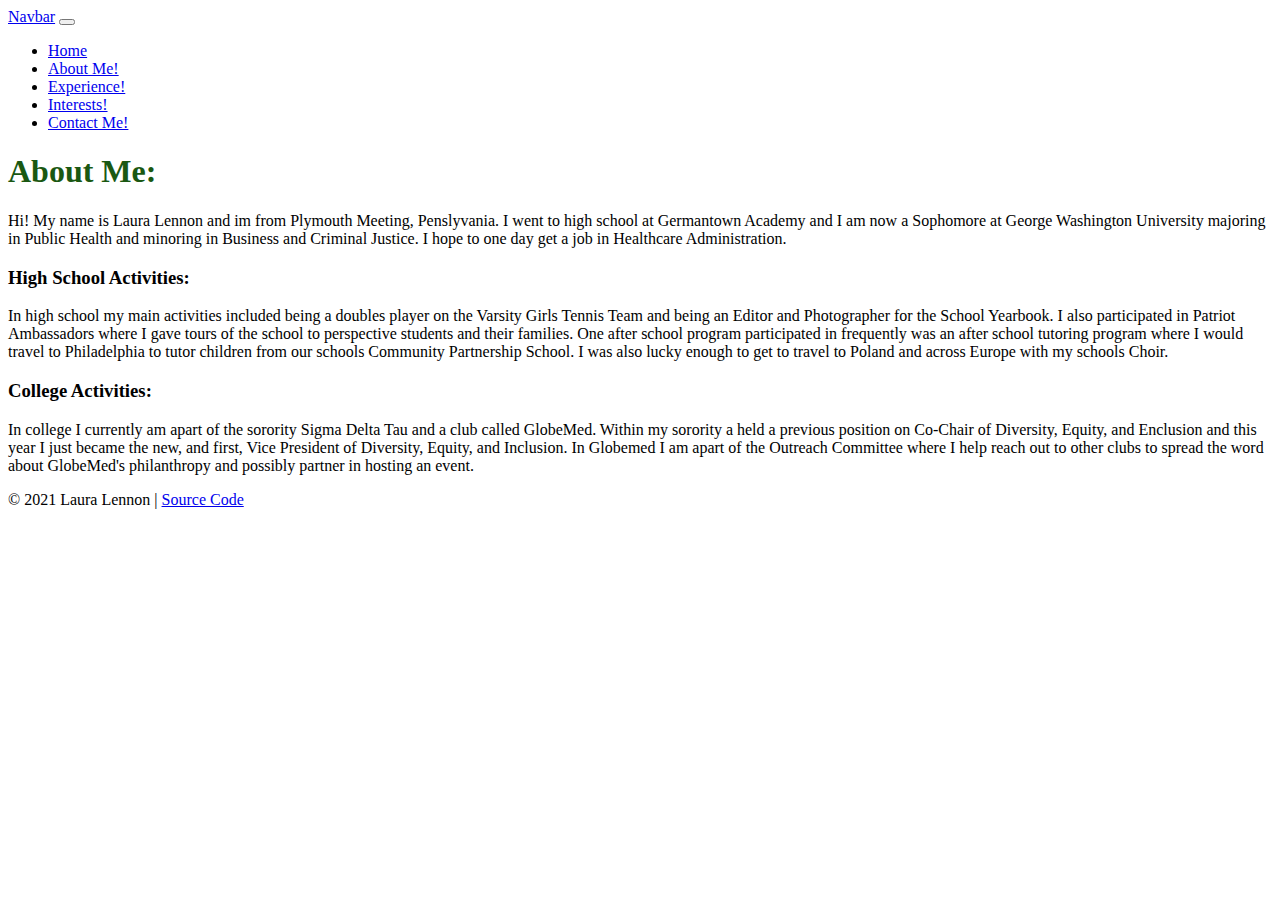
==== about.html @ 176d1797 "Changed text colors" ====
<!DOCTYPE html> 
<html>
    <head>
        <meta charset="utf-8">
        <meta name="viewport" content="width=device-width, initial-scale=1">
        <title>My Site | A website by Laura</title>
        <link rel="stylesheet" href="stylesheets/laura-style.css">
        <!-- Bootstrap CSS -->
        <link href="https://cdn.jsdelivr.net/npm/bootstrap@5.1.3/dist/css/bootstrap.min.css" rel="stylesheet" integrity="sha384-1BmE4kWBq78iYhFldvKuhfTAU6auU8tT94WrHftjDbrCEXSU1oBoqyl2QvZ6jIW3" crossorigin="anonymous">
    </head>
    <body>
        <header>
            <nav class="navbar navbar-expand-lg navbar-dark bg-success">
                <div class="container-fluid">
                  <a class="navbar-brand" href="#">Navbar</a>
                  <button class="navbar-toggler" type="button" data-bs-toggle="collapse" data-bs-target="#navbarNav" aria-controls="navbarNav" aria-expanded="false" aria-label="Toggle navigation">
                    <span class="navbar-toggler-icon"></span>
                  </button>
                  <div class="collapse navbar-collapse" id="navbarNav">
                    <ul class="navbar-nav">
                      <li class="nav-item">
                        <a class="nav-link active" aria-current="page" href="index.html">Home</a>
                      </li>
                      <li class="nav-item">
                        <a class="nav-link" href="about.html">About Me!</a>
                      </li>
                      <li class="nav-item">
                        <a class="nav-link" href="experience.html">Experience!</a>
                      </li>
                      <li class="nav-item">
                        <a class="nav-link" href="interests.html">Interests!</a>
                      </li>
                      <li class="nav-item">
                        <a class="nav-link" href="contact.html">Contact Me!</a>
                      </li>
                    </ul>
                  </div>
                </div>
              </nav>
          </header>
    </body>
</html>

<div class="page">
    <h1>About Me:</h1>
    <p>
      Hi! My name is Laura Lennon and im from Plymouth Meeting, Penslyvania. I went to high school at Germantown Academy and I am now a Sophomore at George Washington University majoring in Public Health and minoring in Business and Criminal Justice. I hope to one day get a job in Healthcare Administration. 
    </p>
    <h3>High School Activities:</h3>
    <p>
        In high school my main activities included being a doubles player on the Varsity Girls Tennis Team and being an Editor and Photographer for the School Yearbook. I also participated in Patriot Ambassadors where I gave tours of the school to perspective students and their families. One after school program participated in frequently was an after school tutoring program where I would travel to Philadelphia to tutor children from our schools Community Partnership School. I was also lucky enough to get to travel to Poland and across Europe with my schools Choir. 
    </p>
    <h3>College Activities:</h3>
    <p>
        In college I currently am apart of the sorority Sigma Delta Tau and a club called GlobeMed. Within my sorority a held a previous position on Co-Chair of Diversity, Equity, and Enclusion and this year I just became the new, and first, Vice President of Diversity, Equity, and Inclusion. In Globemed I am apart of the Outreach Committee where I help reach out to other clubs to spread the word about GlobeMed's philanthropy and possibly partner in hosting an event. 
    </p>
  </div>

  <footer>
    <p>&copy; 2021 Laura Lennon |
      <a href="https://github.com/lauralennon2/my-site">Source Code</a>
    </p>
  </footer>
  </body>
  </html>
---- stylesheets/laura-style.css ----
/* Laura's Stylesheet */

h1 {color: rgb(26, 88, 18)}
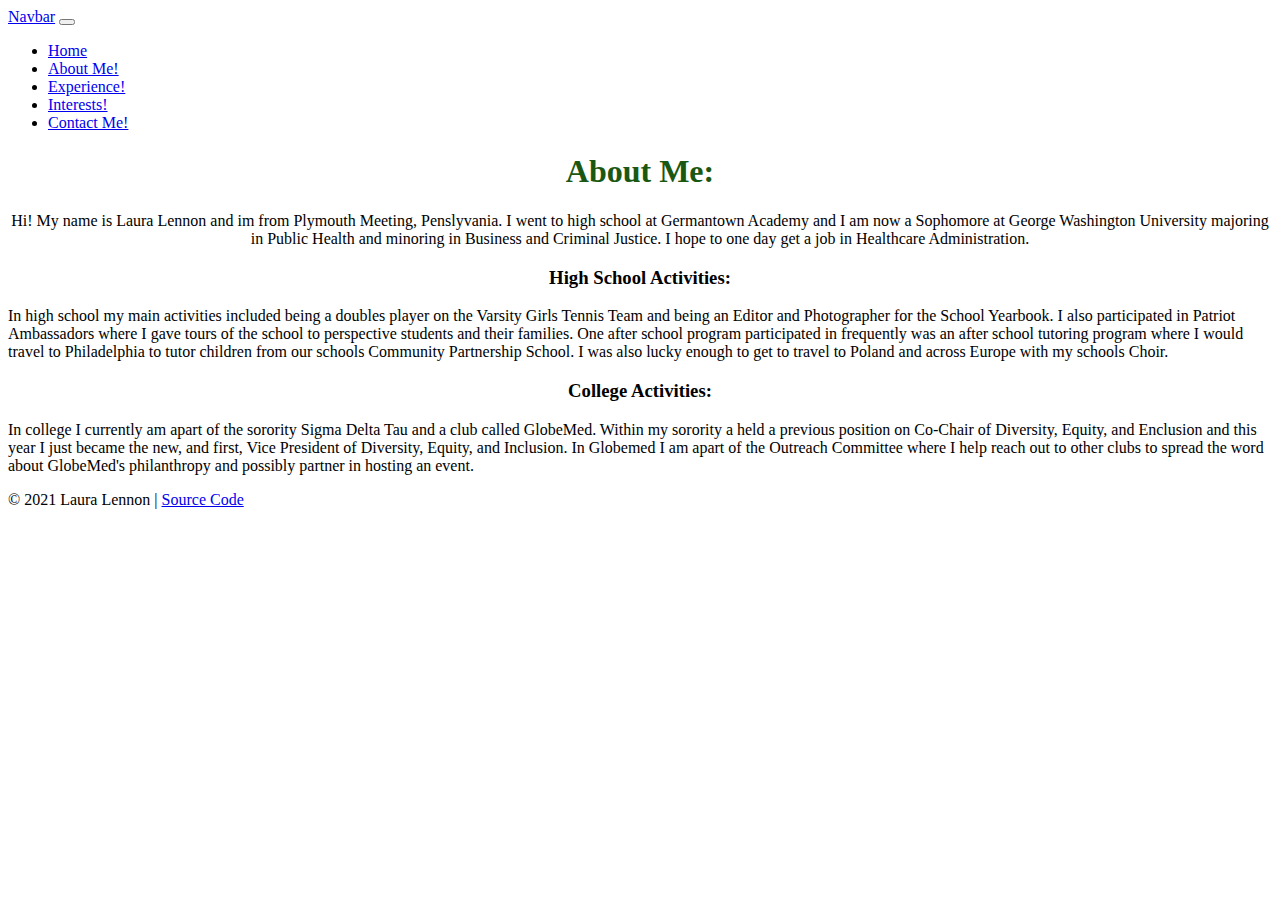
==== commit 8976cab7: "Resume spacing" ====
--- a/about.html
+++ b/about.html
@@ -42,19 +42,26 @@
 </html>
 
 <div class="page">
-    <h1>About Me:</h1>
-    <p>
+    <h1 align="center">About Me:</h1>
+    <p align="center">
       Hi! My name is Laura Lennon and im from Plymouth Meeting, Penslyvania. I went to high school at Germantown Academy and I am now a Sophomore at George Washington University majoring in Public Health and minoring in Business and Criminal Justice. I hope to one day get a job in Healthcare Administration. 
     </p>
-    <h3>High School Activities:</h3>
+
+    <div class="container">
+        <div class="row align-items-start">
+          <div class="col">
+            <h3 align="center">High School Activities:</h3>
     <p>
         In high school my main activities included being a doubles player on the Varsity Girls Tennis Team and being an Editor and Photographer for the School Yearbook. I also participated in Patriot Ambassadors where I gave tours of the school to perspective students and their families. One after school program participated in frequently was an after school tutoring program where I would travel to Philadelphia to tutor children from our schools Community Partnership School. I was also lucky enough to get to travel to Poland and across Europe with my schools Choir. 
     </p>
-    <h3>College Activities:</h3>
+          </div>
+          <div class="col">
+            <h3 align="center">College Activities:</h3>
     <p>
         In college I currently am apart of the sorority Sigma Delta Tau and a club called GlobeMed. Within my sorority a held a previous position on Co-Chair of Diversity, Equity, and Enclusion and this year I just became the new, and first, Vice President of Diversity, Equity, and Inclusion. In Globemed I am apart of the Outreach Committee where I help reach out to other clubs to spread the word about GlobeMed's philanthropy and possibly partner in hosting an event. 
     </p>
-  </div>
+          </div>
+        </div>
 
   <footer>
     <p>&copy; 2021 Laura Lennon |
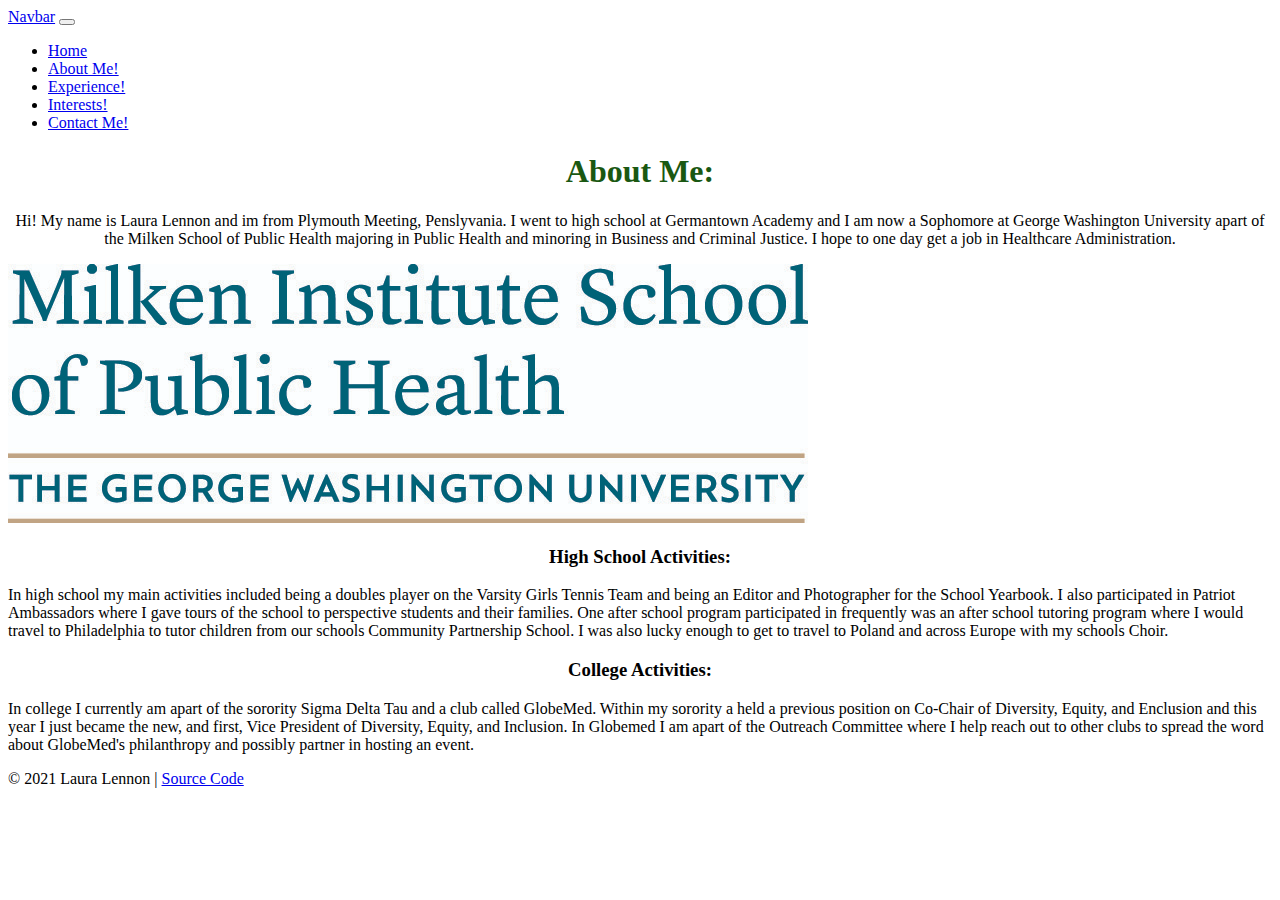
==== commit e3c5b533: "Adding Photo" ====
--- a/about.html
+++ b/about.html
@@ -44,9 +44,11 @@
 <div class="page">
     <h1 align="center">About Me:</h1>
     <p align="center">
-      Hi! My name is Laura Lennon and im from Plymouth Meeting, Penslyvania. I went to high school at Germantown Academy and I am now a Sophomore at George Washington University majoring in Public Health and minoring in Business and Criminal Justice. I hope to one day get a job in Healthcare Administration. 
+      Hi! My name is Laura Lennon and im from Plymouth Meeting, Penslyvania. I went to high school at Germantown Academy and I am now a Sophomore at George Washington University apart of the Milken School of Public Health majoring in Public Health and minoring in Business and Criminal Justice. I hope to one day get a job in Healthcare Administration. 
     </p>
-
+    <div class="text-center">
+    <img src="Milken.jpg" class="img-fluid" alt="Milken Photo">
+    </div>
     <div class="container">
         <div class="row align-items-start">
           <div class="col">
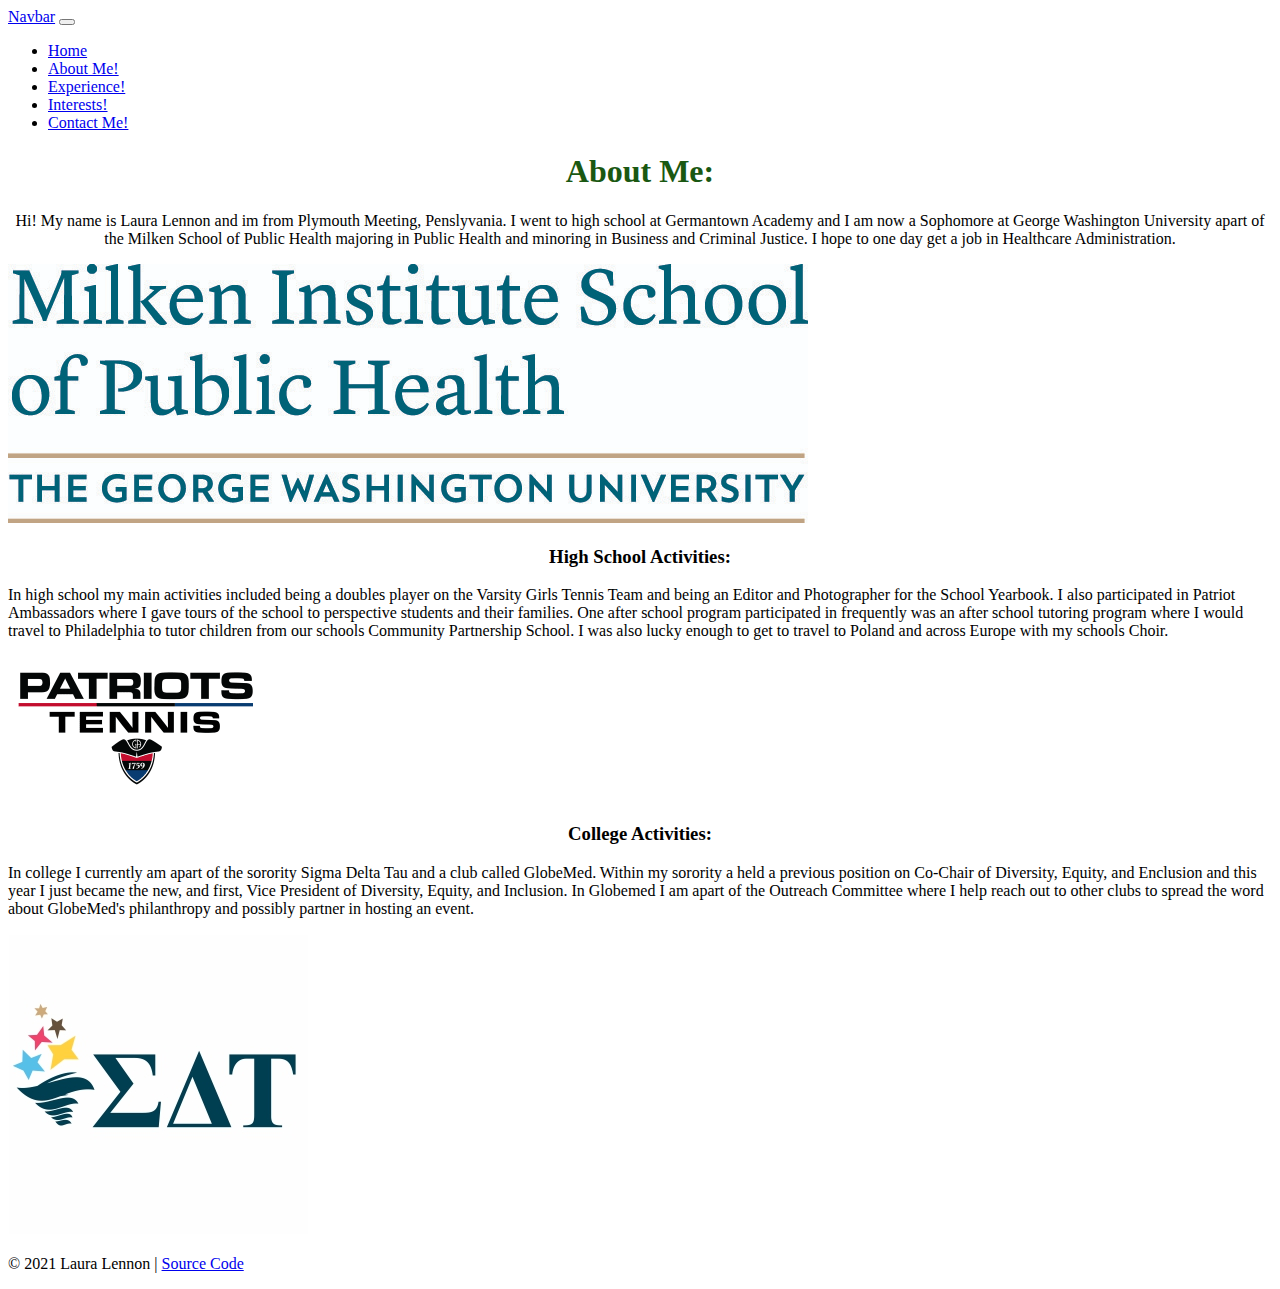
==== commit 2f2c6c76: "Added photos" ====
--- a/about.html
+++ b/about.html
@@ -56,12 +56,18 @@
     <p>
         In high school my main activities included being a doubles player on the Varsity Girls Tennis Team and being an Editor and Photographer for the School Yearbook. I also participated in Patriot Ambassadors where I gave tours of the school to perspective students and their families. One after school program participated in frequently was an after school tutoring program where I would travel to Philadelphia to tutor children from our schools Community Partnership School. I was also lucky enough to get to travel to Poland and across Europe with my schools Choir. 
     </p>
+    <div class="text-center">
+    <img src="GAtennis.png" class="col" alt="GA Tennis">
+    </div>
           </div>
           <div class="col">
             <h3 align="center">College Activities:</h3>
     <p>
         In college I currently am apart of the sorority Sigma Delta Tau and a club called GlobeMed. Within my sorority a held a previous position on Co-Chair of Diversity, Equity, and Enclusion and this year I just became the new, and first, Vice President of Diversity, Equity, and Inclusion. In Globemed I am apart of the Outreach Committee where I help reach out to other clubs to spread the word about GlobeMed's philanthropy and possibly partner in hosting an event. 
     </p>
+    <div class="text-center">
+    <img src="SDT.jpg" class="col" alt="SDT">
+    </div>
           </div>
         </div>
 
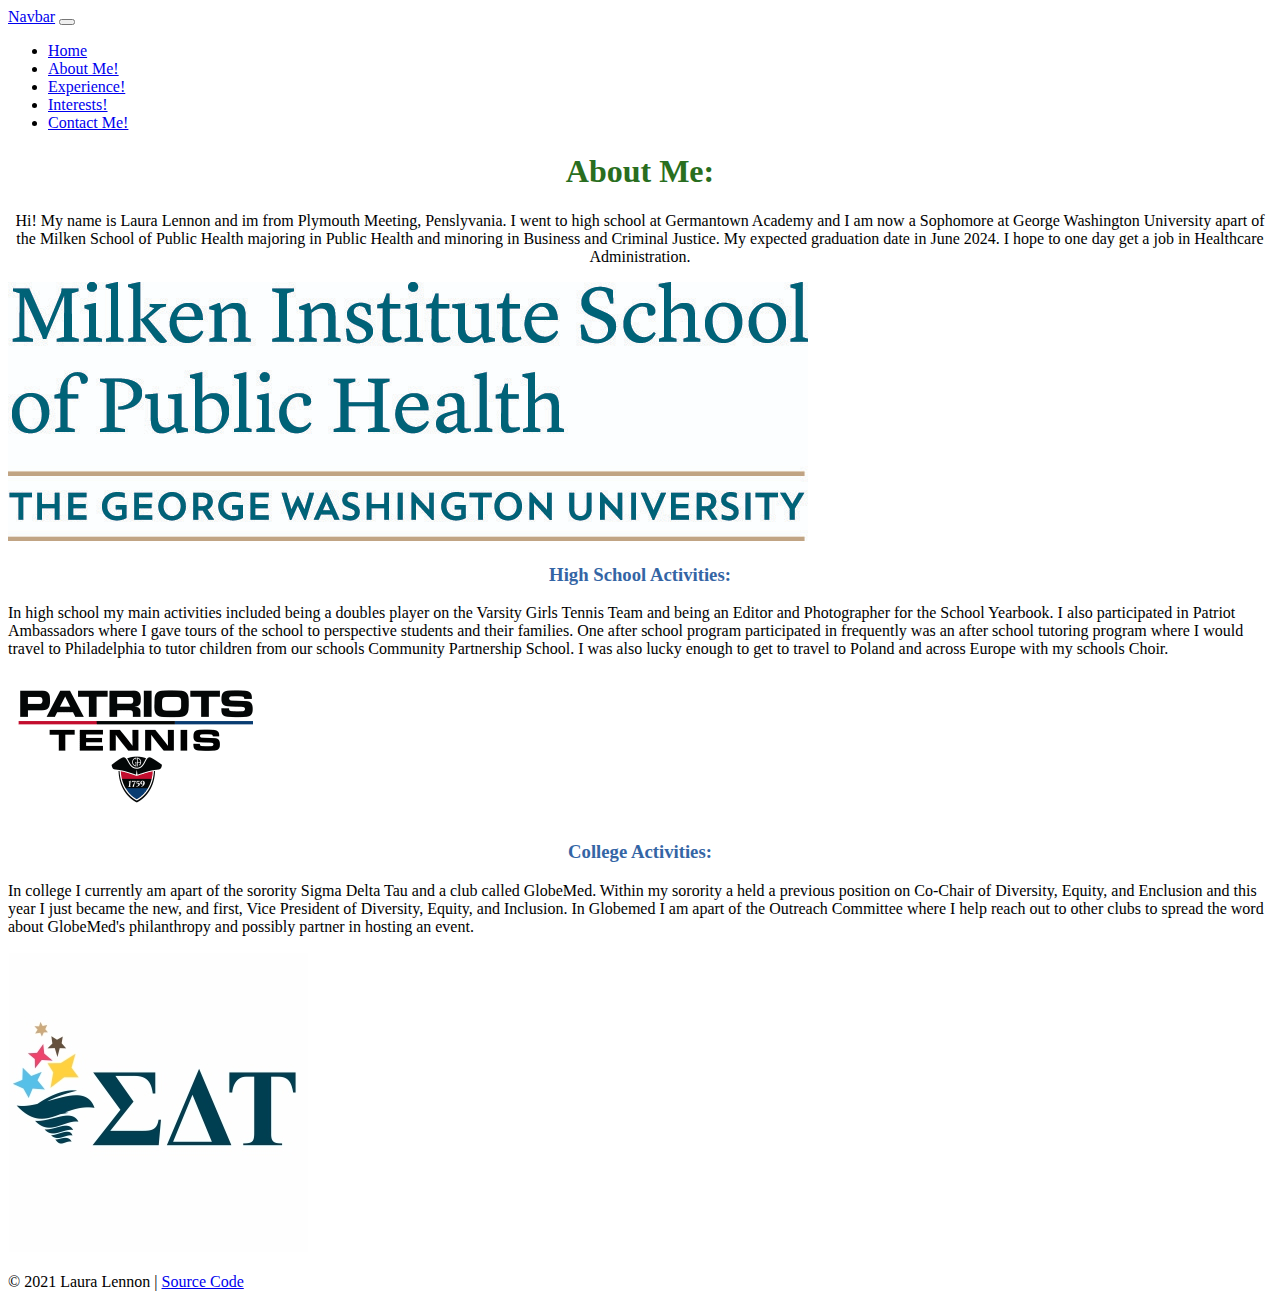
==== commit b05c13fe: "Added onto experience.html" ====
--- a/about.html
+++ b/about.html
@@ -44,7 +44,7 @@
 <div class="page">
     <h1 align="center">About Me:</h1>
     <p align="center">
-      Hi! My name is Laura Lennon and im from Plymouth Meeting, Penslyvania. I went to high school at Germantown Academy and I am now a Sophomore at George Washington University apart of the Milken School of Public Health majoring in Public Health and minoring in Business and Criminal Justice. I hope to one day get a job in Healthcare Administration. 
+      Hi! My name is Laura Lennon and im from Plymouth Meeting, Penslyvania. I went to high school at Germantown Academy and I am now a Sophomore at George Washington University apart of the Milken School of Public Health majoring in Public Health and minoring in Business and Criminal Justice. My expected graduation date in June 2024. I hope to one day get a job in Healthcare Administration. 
     </p>
     <div class="text-center">
     <img src="Milken.jpg" class="img-fluid" alt="Milken Photo">
--- a/stylesheets/laura-style.css
+++ b/stylesheets/laura-style.css
@@ -1,4 +1,5 @@
 /* Laura's Stylesheet */
 
-h1 {color: rgb(26, 88, 18)}
+h1 {color: rgb(41, 110, 32)}
 
+h3 {color:rgb(52, 101, 165)}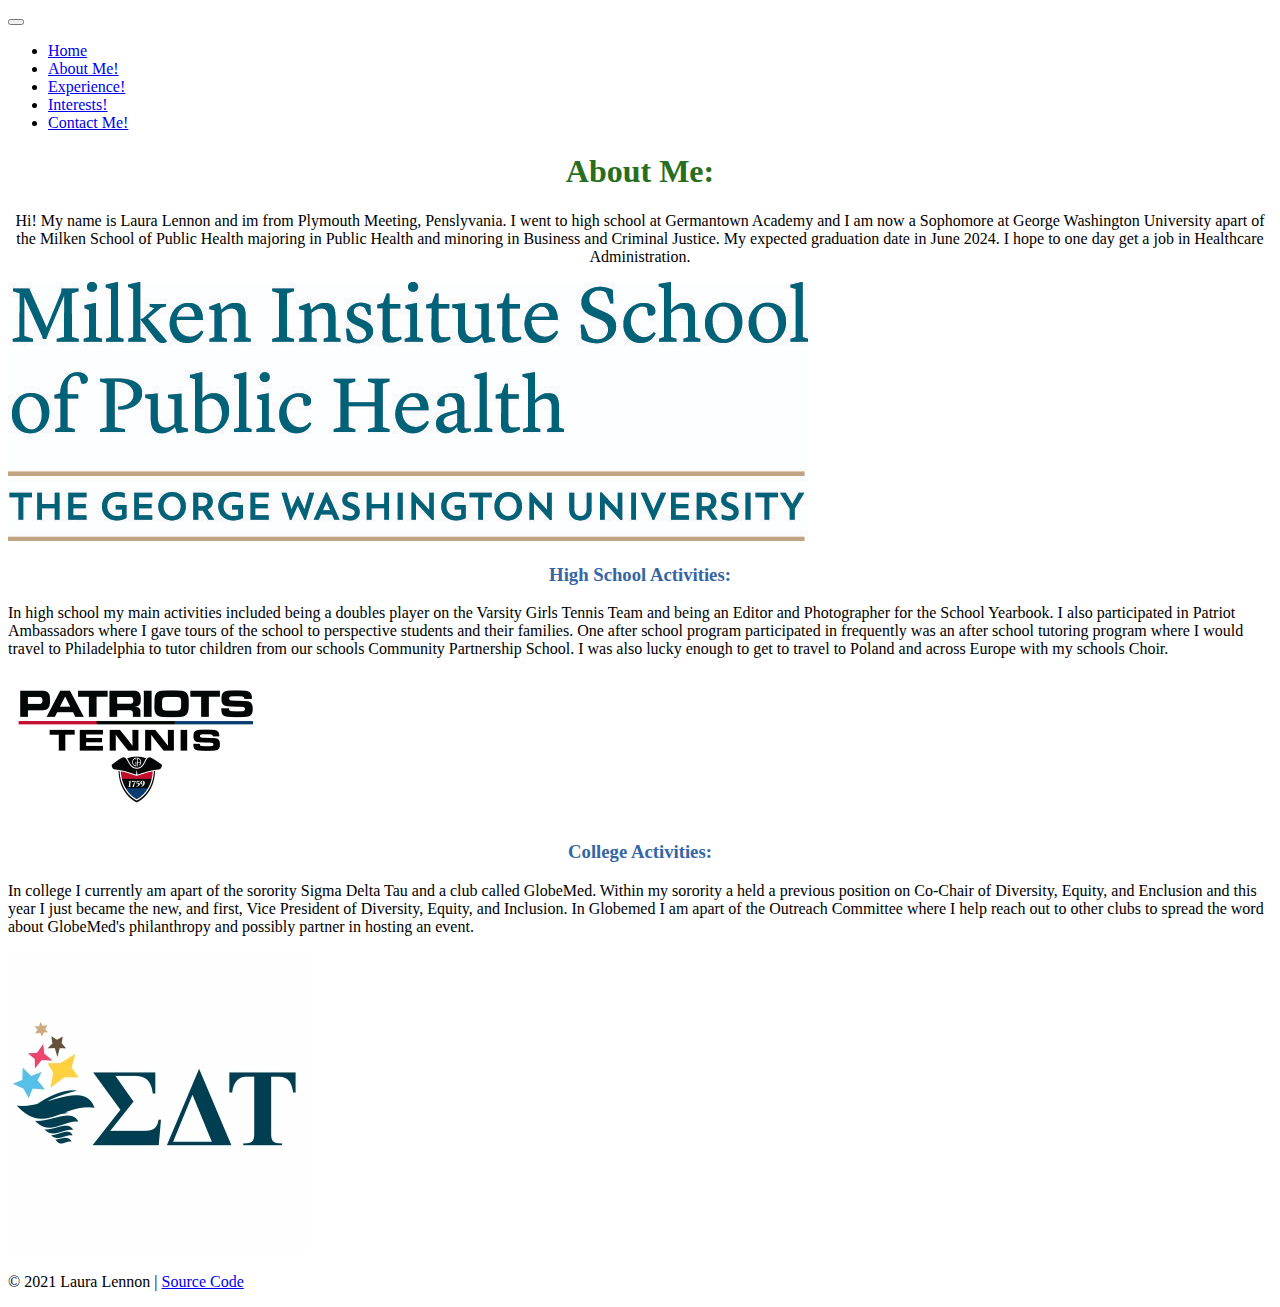
==== commit 61af2a44: "Final changes" ====
--- a/about.html
+++ b/about.html
@@ -12,7 +12,7 @@
         <header>
             <nav class="navbar navbar-expand-lg navbar-dark bg-success">
                 <div class="container-fluid">
-                  <a class="navbar-brand" href="#">Navbar</a>
+                  <a class="navbar-brand" href="#"></a>
                   <button class="navbar-toggler" type="button" data-bs-toggle="collapse" data-bs-target="#navbarNav" aria-controls="navbarNav" aria-expanded="false" aria-label="Toggle navigation">
                     <span class="navbar-toggler-icon"></span>
                   </button>
--- a/stylesheets/laura-style.css
+++ b/stylesheets/laura-style.css
@@ -2,4 +2,5 @@
 
 h1 {color: rgb(41, 110, 32)}
 
-h3 {color:rgb(52, 101, 165)}+h3 {color:rgb(52, 101, 165)}
+
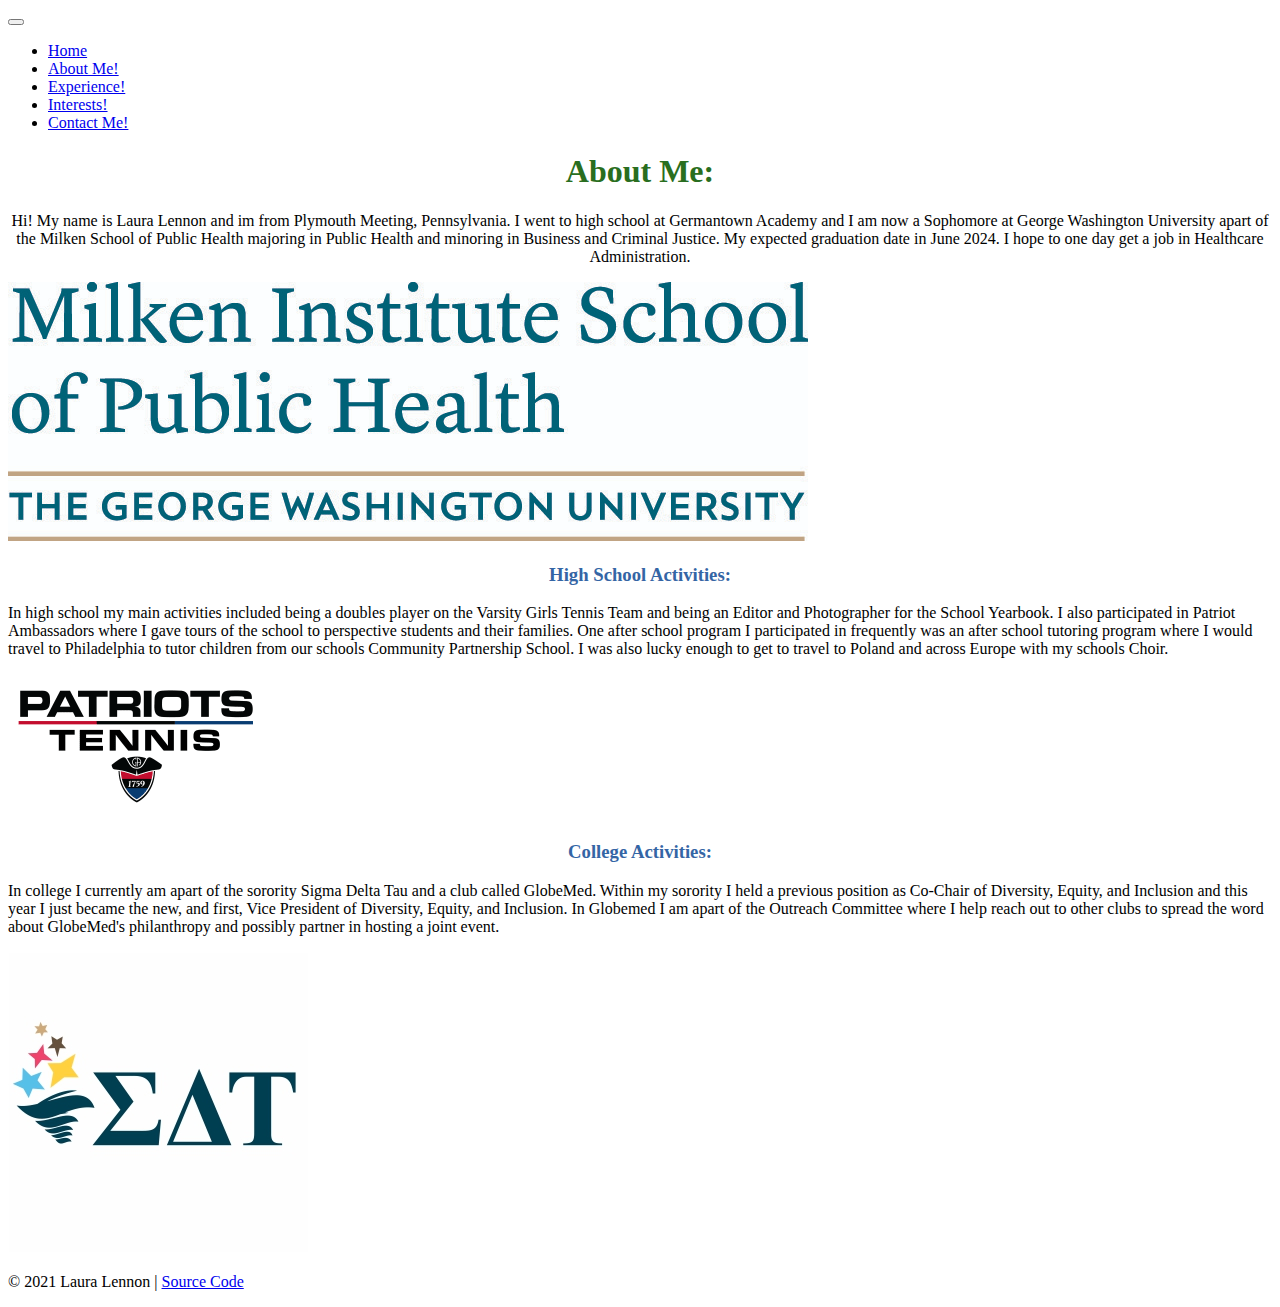
==== commit 32b2fdd7: "Spelling errors" ====
--- a/about.html
+++ b/about.html
@@ -44,7 +44,7 @@
 <div class="page">
     <h1 align="center">About Me:</h1>
     <p align="center">
-      Hi! My name is Laura Lennon and im from Plymouth Meeting, Penslyvania. I went to high school at Germantown Academy and I am now a Sophomore at George Washington University apart of the Milken School of Public Health majoring in Public Health and minoring in Business and Criminal Justice. My expected graduation date in June 2024. I hope to one day get a job in Healthcare Administration. 
+      Hi! My name is Laura Lennon and im from Plymouth Meeting, Pennsylvania. I went to high school at Germantown Academy and I am now a Sophomore at George Washington University apart of the Milken School of Public Health majoring in Public Health and minoring in Business and Criminal Justice. My expected graduation date in June 2024. I hope to one day get a job in Healthcare Administration. 
     </p>
     <div class="text-center">
     <img src="Milken.jpg" class="img-fluid" alt="Milken Photo">
@@ -54,7 +54,7 @@
           <div class="col">
             <h3 align="center">High School Activities:</h3>
     <p>
-        In high school my main activities included being a doubles player on the Varsity Girls Tennis Team and being an Editor and Photographer for the School Yearbook. I also participated in Patriot Ambassadors where I gave tours of the school to perspective students and their families. One after school program participated in frequently was an after school tutoring program where I would travel to Philadelphia to tutor children from our schools Community Partnership School. I was also lucky enough to get to travel to Poland and across Europe with my schools Choir. 
+        In high school my main activities included being a doubles player on the Varsity Girls Tennis Team and being an Editor and Photographer for the School Yearbook. I also participated in Patriot Ambassadors where I gave tours of the school to perspective students and their families. One after school program I participated in frequently was an after school tutoring program where I would travel to Philadelphia to tutor children from our schools Community Partnership School. I was also lucky enough to get to travel to Poland and across Europe with my schools Choir. 
     </p>
     <div class="text-center">
     <img src="GAtennis.png" class="col" alt="GA Tennis">
@@ -63,7 +63,7 @@
           <div class="col">
             <h3 align="center">College Activities:</h3>
     <p>
-        In college I currently am apart of the sorority Sigma Delta Tau and a club called GlobeMed. Within my sorority a held a previous position on Co-Chair of Diversity, Equity, and Enclusion and this year I just became the new, and first, Vice President of Diversity, Equity, and Inclusion. In Globemed I am apart of the Outreach Committee where I help reach out to other clubs to spread the word about GlobeMed's philanthropy and possibly partner in hosting an event. 
+        In college I currently am apart of the sorority Sigma Delta Tau and a club called GlobeMed. Within my sorority I held a previous position as Co-Chair of Diversity, Equity, and Inclusion and this year I just became the new, and first, Vice President of Diversity, Equity, and Inclusion. In Globemed I am apart of the Outreach Committee where I help reach out to other clubs to spread the word about GlobeMed's philanthropy and possibly partner in hosting a joint event. 
     </p>
     <div class="text-center">
     <img src="SDT.jpg" class="col" alt="SDT">
